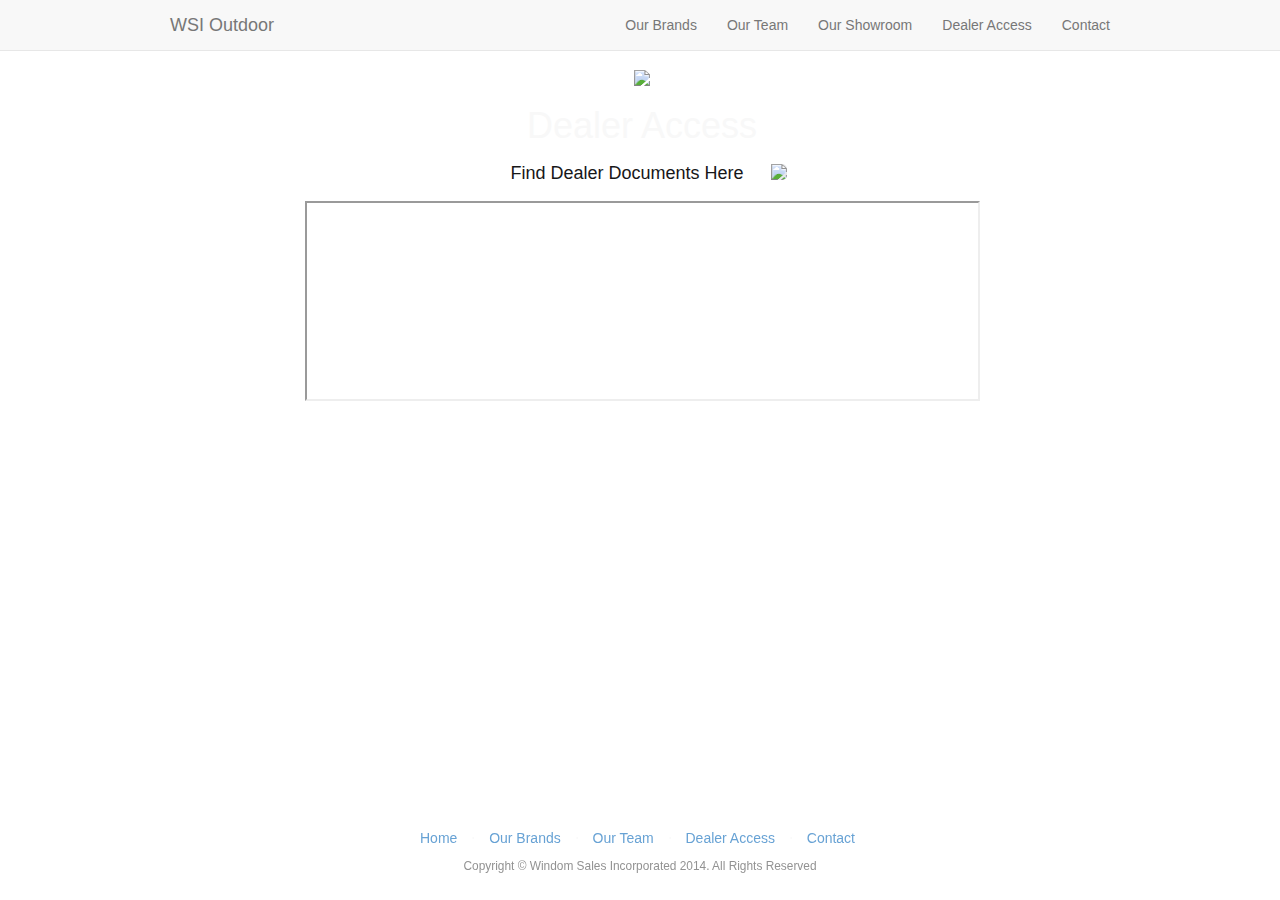
==== arcteryx.html @ 222b5d70 "Changed Arc'teryx Issuu Stack" ====
<!DOCTYPE html>
<html lang="en">
    <head>
        <meta charset="utf-8">
        <meta http-equiv="X-UA-Compatible" content="IE=edge">
        <meta name="viewport" content="width=device-width, initial-scale=1">
        <meta name="description" content="">
        <meta name="author" content="">
        <title>WSI Outdoor South Central USA</title>
        <!-- Bootstrap Core CSS -->
        <link href="css/bootstrap.min.css" rel="stylesheet">
        <!-- Custom CSS -->
        <link href="css/landing-page.css" rel="stylesheet">
        <link href="css/main.css" rel="stylesheet">
        <link href="css/contact.css" rel="stylesheet">
        <link href="css/smith.css" rel="stylesheet">
        <!-- Custom Fonts -->
        <link href="font-awesome-4.1.0/css/font-awesome.min.css" rel="stylesheet" type="text/css">
        <link href="http://fonts.googleapis.com/css?family=Lato:300,400,700,300italic,400italic,700italic" rel="stylesheet" type="text/css">
        <link rel="shortcut icon" href="img/wsilogo_favicon.ico" type="image/x-icon">
        <link rel="icon" href="img/wsilogo_favicon.ico" type="image/x-icon">
        <!-- HTML5 Shim and Respond.js IE8 support of HTML5 elements and media queries -->
        <!-- WARNING: Respond.js doesn't work if you view the page via file:// -->
        <!--[if lt IE 9]>
        <script src="https://oss.maxcdn.com/libs/html5shiv/3.7.0/html5shiv.js"></script>
        <script src="https://oss.maxcdn.com/libs/respond.js/1.4.2/respond.min.js"></script>
        <![endif]-->
    </head>
    <body id="contact-page">
        <!-- Navigation -->
        <nav class="navbar navbar-default navbar-fixed-top" role="navigation">
            <div class="container">
                <!-- Brand and toggle get grouped for better mobile display -->
                <div class="navbar-header">
                    <button type="button" class="navbar-toggle" data-toggle="collapse" data-target="#bs-example-navbar-collapse-1">
                    <span class="sr-only">Toggle navigation</span>
                    <span class="icon-bar"></span>
                    <span class="icon-bar"></span>
                    <span class="icon-bar"></span>
                    </button>
                    <a class="navbar-brand" href="index.html">WSI Outdoor</a>
                </div>
                <!-- Collect the nav links, forms, and other content for toggling -->
                <div class="collapse navbar-collapse" id="bs-example-navbar-collapse-1">
                    <ul class="nav navbar-nav navbar-right">
                        <li>
                            <a href="index.html, ">Our Brands</a>
                        </li>
                        <li>
                            <a href="#team">Our Team</a>
                        </li>
                        <li>
                            <a href="#showroom">Our Showroom</a>
                        </li>
                        <li>
                            <a href="#">Dealer Access</a>
                        </li>
                        <li>
                            <a href="#">Contact</a>
                        </li>
                    </ul>
                </div>
                <!-- /.navbar-collapse -->
            </div>
            <!-- /.container -->
        </nav>
        <!-- Header -->
        <div class="intro-header img-responsive">
            <div class="container">
                <div class="row row-centered">
                    <div class="col-lg-9 col-centered">
                        <img class="smith_logo" src="img/arcteryxlogo.png">
                        <h1>Dealer Access</h1>
                        <div class="download_box col-lg-9 col-centered">
                            <div class="around">
                                <p>Find Dealer Documents Here</p>
                                <a href="https://www.dropbox.com/sh/6v0mcz1jqv6xcfa/AADItYorYunBids93YHzxWpVa?dl=0"><img id="download" src="img/download.png"></a>
                            </div>
                        </div>
                        
                        <iframe id="bloxFrame" name="bloxFrame" height="200px" width="100%" frameborder="2" scrolling="auto" src="http://static.issuu.com/widgets/shelf/index.html?folderId=ca0b3617-06be-41e3-97d9-3a656141c577&amp;theme=theme3">
                        </iframe>
                    </div>
                    </div><!-- /.container -->
                </div>
                <!-- /.intro-header -->
                <!-- Page Content -->
                <!-- /.banner -->
                <!-- Footer -->
                <footer class="footer myfooter">
                    <div class="container">
                        <div class="row">
                            <div class="col-lg-12">
                                <ul class="list-inline">
                                    <li>
                                        <a href="#home">Home</a>
                                    </li>
                                    <li class="footer-menu-divider">&sdot;</li>
                                    <li>
                                        <a href="#brands">Our Brands</a>
                                    </li>
                                    <li class="footer-menu-divider">&sdot;</li>
                                    <li>
                                        <a href="#team">Our Team</a>
                                    </li>
                                    <li class="footer-menu-divider">&sdot;</li>
                                    <li>
                                        <a href="#">Dealer Access</a>
                                    </li>
                                    <li class="footer-menu-divider">&sdot;</li>
                                    <li>
                                        <a href="#contact">Contact</a>
                                    </li>
                                </ul>
                                <p class="copyright text-muted small">Copyright &copy; Windom Sales Incorporated 2014. All Rights Reserved</p>
                            </div>
                        </div>
                    </div>
                </footer>
                <!-- jQuery Version 1.11.0 -->
                <script src="js/jquery-1.11.0.js"></script>
                <!-- Bootstrap Core JavaScript -->
                <script src="js/bootstrap.min.js"></script>
                <script src="js/main.js"></script>
            </body>
        </html>
---- css/main.css ----
h3.h5bp {
  border: 0;
  font: 0/0 a;
  text-shadow: none;
  color: transparent;
  background: url(img/WSI-LOGOtrans.png);
  width: 100%;
  height: auto;
}
.main-logo{
width: 50%;
height: 50%;
}

.thumbnail{
	background-color: transparent;
	border: none;
}
div.img-div{
    height:200px;
    width:200px;
    overflow:hidden;
    border-radius:50%;
}

.img-div img{
    -webkit-transform:translate(-50%);
    margin-left:100px;
}
.content-section-a{
	padding-top: 10px;
	padding-bottom: 10px;
}
.content-section-b{
	padding-top: 10px;
	padding-bottom: 10px;
}
.dropdown-toggle{
  font-family: "Lato","Helvetica Neue",Helvetica,Arial,sans-serif;
  background-color: #90D8A0;
  text-transform: uppercase;
}
.item{
 max-height: px;
}

.intro-message{
  padding-top: 80px;
  padding-bottom: 80px;
}

.intro-header{
  background-image: url('../img/windymtn.jpeg');
}
.carousel-inner > .item > img {
    margin: 0 auto;
}
.carousel-control.left, .carousel-control.right {
    background-image: none
}
.btn, .btn-primary {
color: #000000;
background-color: #f5f5f5;
border-color: darkgray;
}

footer{
  padding-top: 15px;
padding-bottom: 15px;
text-align: center;
}

.dark_opacity {
  background-color: rgba(0,0,0,.6);
  border-radius: 5px;
  margin-top: 20px;
}

#connect_picture {
  width: 100%;
}

.left_fifteen {
  margin-left: -15px;
}

#dealeraccess {
  padding: 13px;
  text-transform: uppercase;
  font-size: 14px;
  font-weight: 400;
  letter-spacing: 2px;
  background-color: rgb(200,200,200);
}

@media (min-width: 990px){#centerthebottom {
  margin-left: -74px;
  padding-right: 0;
  padding-left: 296px;
}}

@media (max-width: 415px){.disappearsmall {
  display: none;
  }}

#team {
  background-color: #DBDBDB;
}

.row {
  margin: auto;
}

.socialbottom {
  padding-left: 0;
}

>>>>>>> Stashed changes
---- css/contact.css ----
.contact-form {
    margin-top:70px;
}
.intro-header {
    padding-top: 50px; /* If you're making other pages, make sure there is 50px of padding to make sure the navbar doesn't overlap content! */
    padding-bottom: 50px;
    text-align: center;
    color: #f8f8f8;
    background-image: none;
    }

}
.boxed {
	background-color: #A8A8A8;
	opacity: .8;
}
.col-sm-8.contact-form {
	margin-top: 15px;
}
footer{
    padding-top: 15px;
    padding-bottom: 15px;
    text-align: center;
    opacity: .8;
    float: left;
    position: fixed;
    bottom: 0;
    left: 0;
    width: 100%;
}
.contact{
    background-color: rgba(84, 84, 84, 0.81);
    opacity: .8;
    margin-bottom: 40px;
    margin-top: 40px;
    border-radius: 5px;
}

#contact-page{
     background-image: url('../img/mtnfield.jpg');
    background-position: center center;
    background-repeat: no-repeat;
    background-attachment: fixed;
    background-position: center;
    background-size: cover;
    -webkit-background-size: cover;
    -moz-background-size: cover;
    -o-background-size: cover;
}
.col-lg-12{
    padding-right: 0px;
    padding-left: 0px;
}
.col-sm-4{
    color: #696969;
    text-align: left;
}
h3{
    text-align: center;
    font-weight: bold;

}

.nopaddingright {
    padding-right: 0;
}

.nopaddingleft {
    padding-left: 0;
}

@media (max-width: 450px){
    footer{
        position: inherit;
    }
    .nopaddingleft {
        padding-left: 0;
        padding-right: 0;
    }
    .nopaddingright {
        padding-right: 0;
        padding-left: 0;
    }
}
---- css/smith.css ----
/*.col-lg-9{
	border: 2px;
	border-color: black;
	background-color: #A8A8A8;
	opacity: .9;
	
}
/* centered columns styles */
.row-centered {
    text-align:center;
}
.col-centered {
    display:inline-block;
    float:none;
    /* reset the text-align */
    text-align:center;
    /* inline-block space fix */
    margin-right:-4px;
}

.smith_logo {
    padding-top: 20px;
    width: 35%;
}

#download {
    height: 35px;
    margin-top: -4px;
    border-radius: 0px 5px 5px 0;
    background-color: #E6E7E9;
}

.download_box > div > p {
    display: inline-block;
    font-size: large;
    margin: 0;
}

.download_box > div > a {
    display: inline-block;
    font-size: large;
    margin: 0;
}

.download_box > div > p {
    color: #171718;
    padding: 5px 23px 5px 9px;
}

.around {
    width: 302.82px;
    margin: 0 auto 10px;
    border-radius: 5px;
    background-color: #fff;
}

.changeopacity {
    background-color: rgba(0,0,0, 0.6);
    margin-top: 20px;
    border-radius: 5px;
    padding-bottom: 20px;
}
}
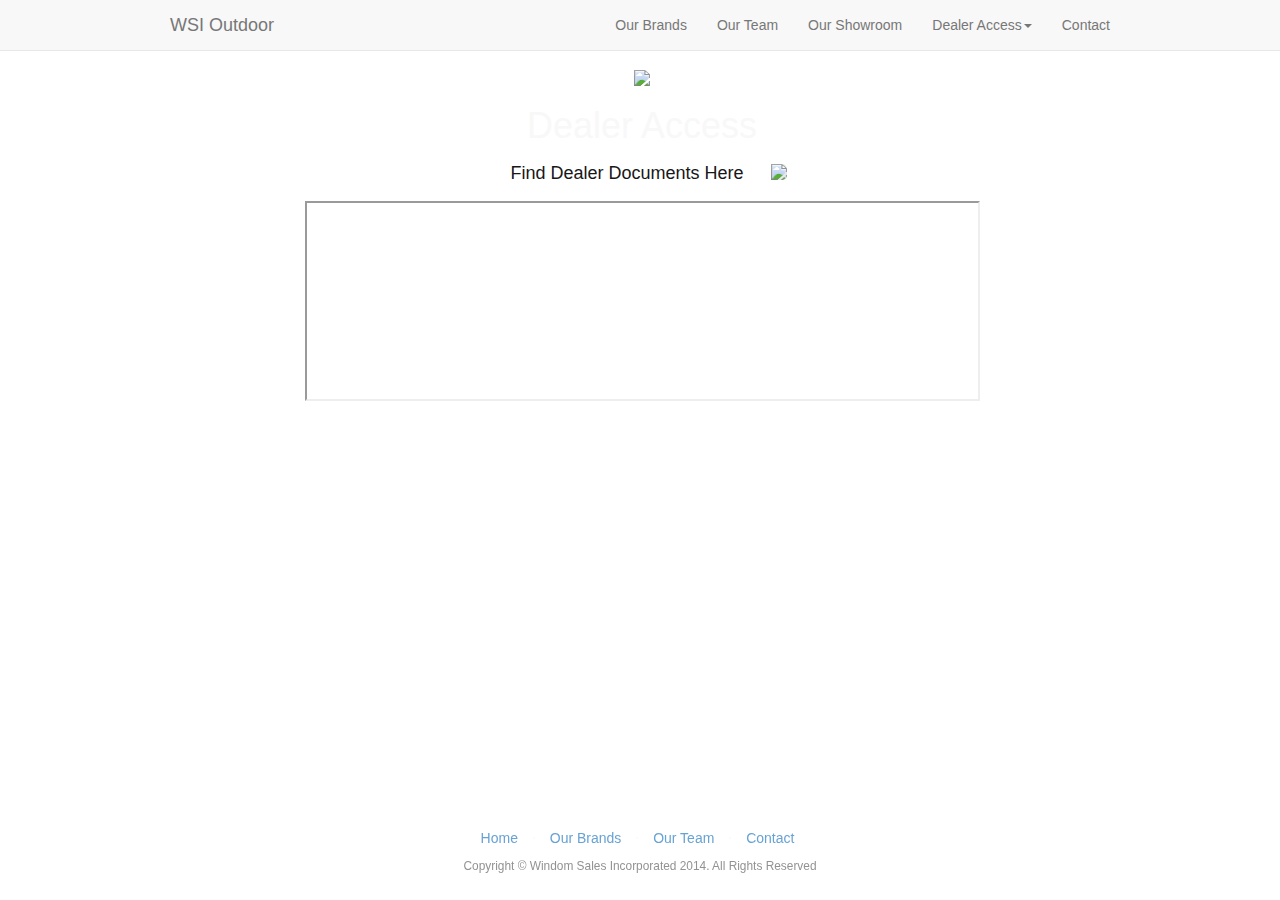
==== commit dddd1b1c: "fixed nav and footer for all dealer pages" ====
--- a/arcteryx.html
+++ b/arcteryx.html
@@ -44,19 +44,26 @@
                 <div class="collapse navbar-collapse" id="bs-example-navbar-collapse-1">
                     <ul class="nav navbar-nav navbar-right">
                         <li>
-                            <a href="index.html, ">Our Brands</a>
+                            <a href="index.html#brands">Our Brands</a>
                         </li>
                         <li>
-                            <a href="#team">Our Team</a>
+                            <a href="index.html#team">Our Team</a>
                         </li>
                         <li>
-                            <a href="#showroom">Our Showroom</a>
+                            <a href="index.html#showroom">Our Showroom</a>
+                        </li>
+                        <li class="dropdown">
+                          <a href="#" class="dropdown-toggle" data-toggle="dropdown" role="button" aria-expanded="false">Dealer Access<span class="caret"></span></a>
+                          <ul class="dropdown-menu" role="menu">
+                            <li><a href="arcteryx.html">Arc'teryx</a></li>
+                            <li><a href="smith.html">Smith Optics</a></li>
+                            <li><a href="reef.html">Reef Footwear</a></li>
+                            <li><a href="hotchillys.html">Hot Chillys</a></li>
+                            <li><a href="ot.html">Outdoor Tech</a></li>
+                          </ul>
                         </li>
                         <li>
-                            <a href="#">Dealer Access</a>
-                        </li>
-                        <li>
-                            <a href="#">Contact</a>
+                            <a href="contact.html">Contact</a>
                         </li>
                     </ul>
                 </div>
@@ -93,23 +100,19 @@
                             <div class="col-lg-12">
                                 <ul class="list-inline">
                                     <li>
-                                        <a href="#home">Home</a>
+                                        <a href="index.html">Home</a>
                                     </li>
                                     <li class="footer-menu-divider">&sdot;</li>
                                     <li>
-                                        <a href="#brands">Our Brands</a>
+                                        <a href="index.html#brands">Our Brands</a>
                                     </li>
                                     <li class="footer-menu-divider">&sdot;</li>
                                     <li>
-                                        <a href="#team">Our Team</a>
+                                        <a href="index.html#team">Our Team</a>
                                     </li>
                                     <li class="footer-menu-divider">&sdot;</li>
                                     <li>
-                                        <a href="#">Dealer Access</a>
-                                    </li>
-                                    <li class="footer-menu-divider">&sdot;</li>
-                                    <li>
-                                        <a href="#contact">Contact</a>
+                                        <a href="contact.html">Contact</a>
                                     </li>
                                 </ul>
                                 <p class="copyright text-muted small">Copyright &copy; Windom Sales Incorporated 2014. All Rights Reserved</p>
--- a/css/main.css
+++ b/css/main.css
@@ -27,19 +27,17 @@
     -webkit-transform:translate(-50%);
     margin-left:100px;
 }
+
 .content-section-a{
 	padding-top: 10px;
 	padding-bottom: 10px;
 }
+
 .content-section-b{
 	padding-top: 10px;
 	padding-bottom: 10px;
 }
-.dropdown-toggle{
-  font-family: "Lato","Helvetica Neue",Helvetica,Arial,sans-serif;
-  background-color: #90D8A0;
-  text-transform: uppercase;
-}
+
 .item{
  max-height: px;
 }
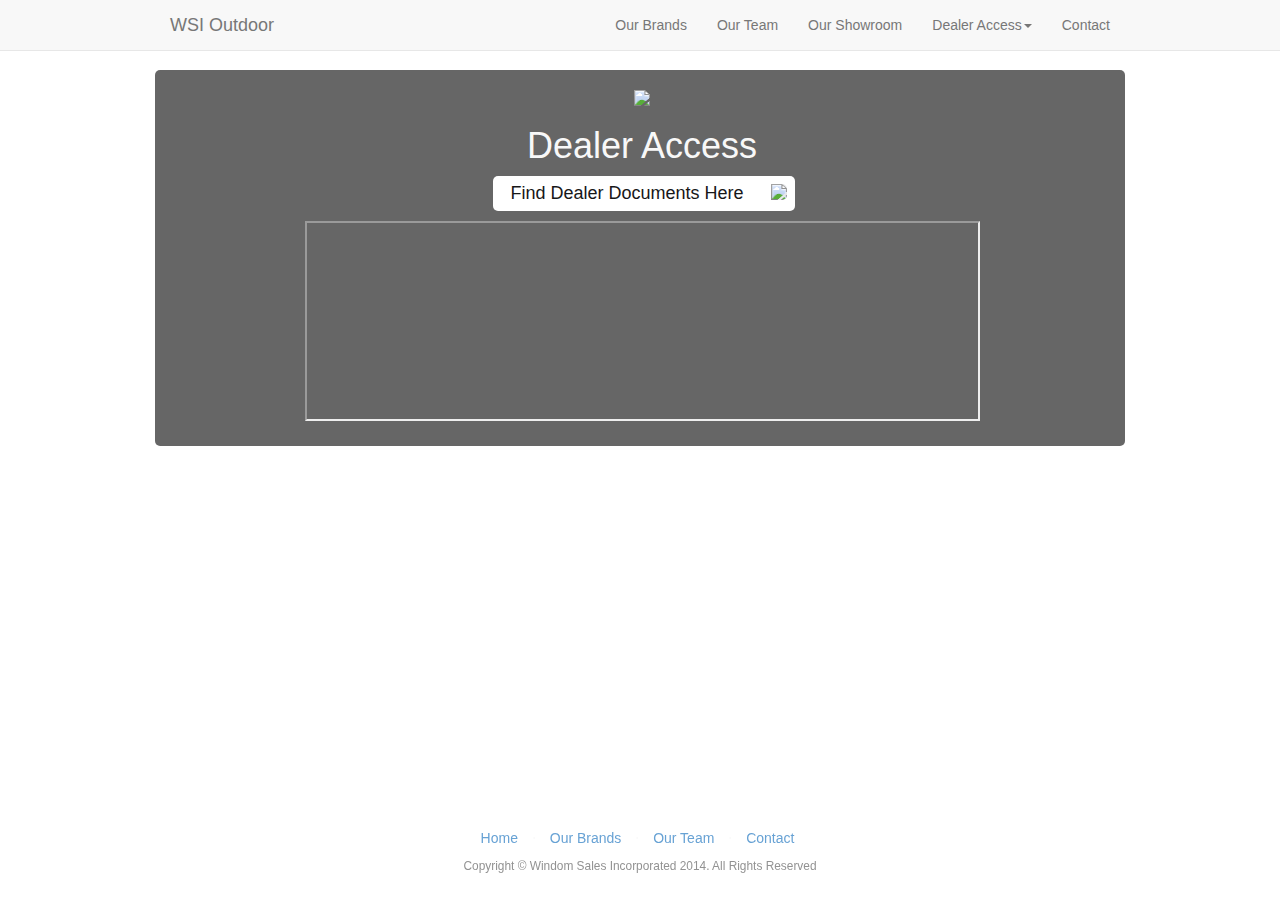
==== commit ca0d1184: "made dealer pages the same" ====
--- a/arcteryx.html
+++ b/arcteryx.html
@@ -12,8 +12,8 @@
         <!-- Custom CSS -->
         <link href="css/landing-page.css" rel="stylesheet">
         <link href="css/main.css" rel="stylesheet">
+        <link href="css/smith.css" rel="stylesheet">
         <link href="css/contact.css" rel="stylesheet">
-        <link href="css/smith.css" rel="stylesheet">
         <!-- Custom Fonts -->
         <link href="font-awesome-4.1.0/css/font-awesome.min.css" rel="stylesheet" type="text/css">
         <link href="http://fonts.googleapis.com/css?family=Lato:300,400,700,300italic,400italic,700italic" rel="stylesheet" type="text/css">
@@ -73,10 +73,10 @@
         </nav>
         <!-- Header -->
         <div class="intro-header img-responsive">
-            <div class="container">
+            <div class="container changeopacity">
                 <div class="row row-centered">
                     <div class="col-lg-9 col-centered">
-                        <img class="smith_logo" src="img/arcteryxlogo.png">
+                        <img class="arc_logo" src="img/arcteryxlogo.png">
                         <h1>Dealer Access</h1>
                         <div class="download_box col-lg-9 col-centered">
                             <div class="around">
--- a/css/smith.css
+++ b/css/smith.css
@@ -60,4 +60,13 @@
     border-radius: 5px;
     padding-bottom: 20px;
 }
+
+.arc_logo {
+    padding-top: 20px;
+    width: 25%;
+}
+
+.reef_logo {
+    padding-top: 20px;
+    width: 20%;
 }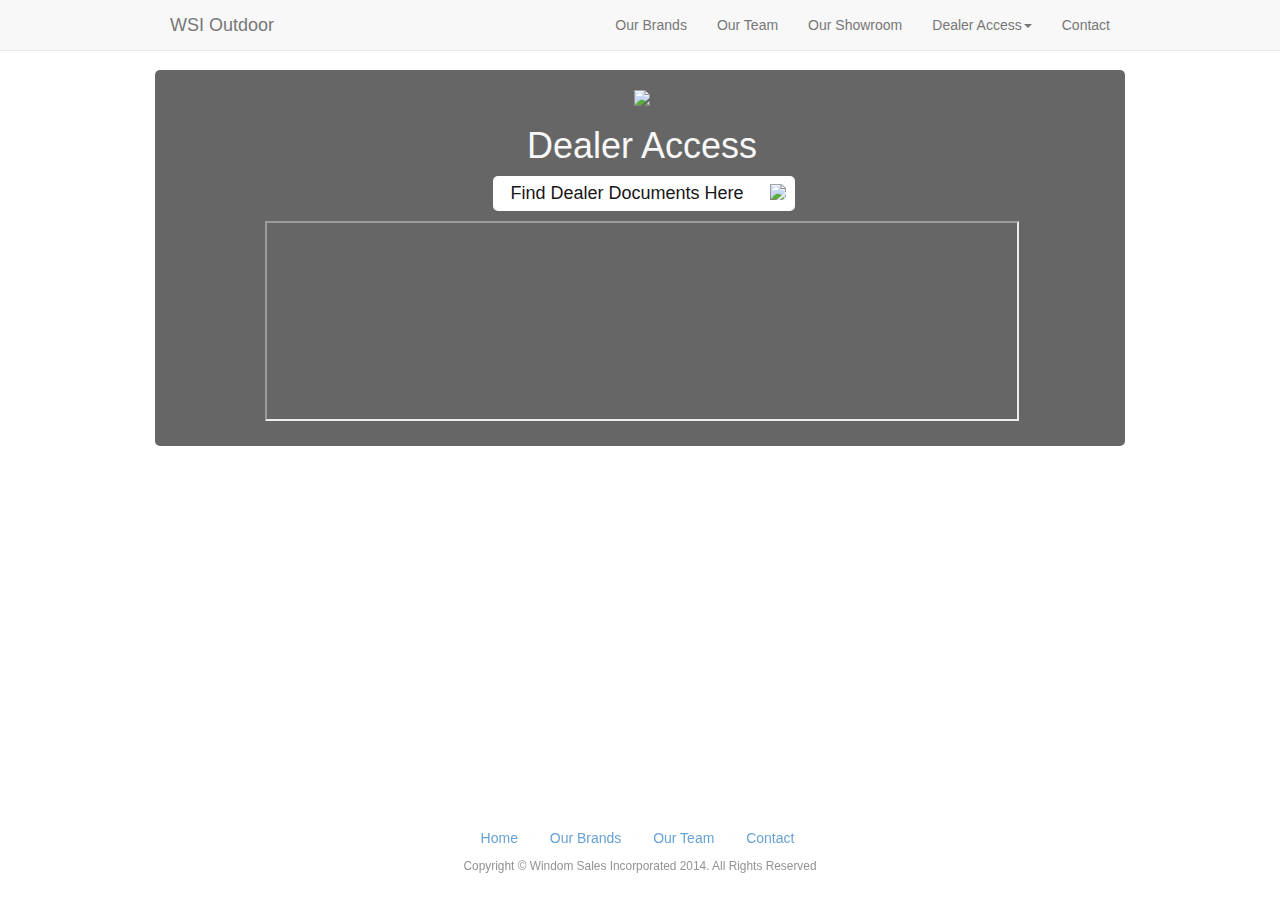
==== commit 1fd8e199: "changed arc'teryx column" ====
--- a/arcteryx.html
+++ b/arcteryx.html
@@ -75,7 +75,7 @@
         <div class="intro-header img-responsive">
             <div class="container changeopacity">
                 <div class="row row-centered">
-                    <div class="col-lg-9 col-centered">
+                    <div class="col-lg-10 col-centered">
                         <img class="arc_logo" src="img/arcteryxlogo.png">
                         <h1>Dealer Access</h1>
                         <div class="download_box col-lg-9 col-centered">
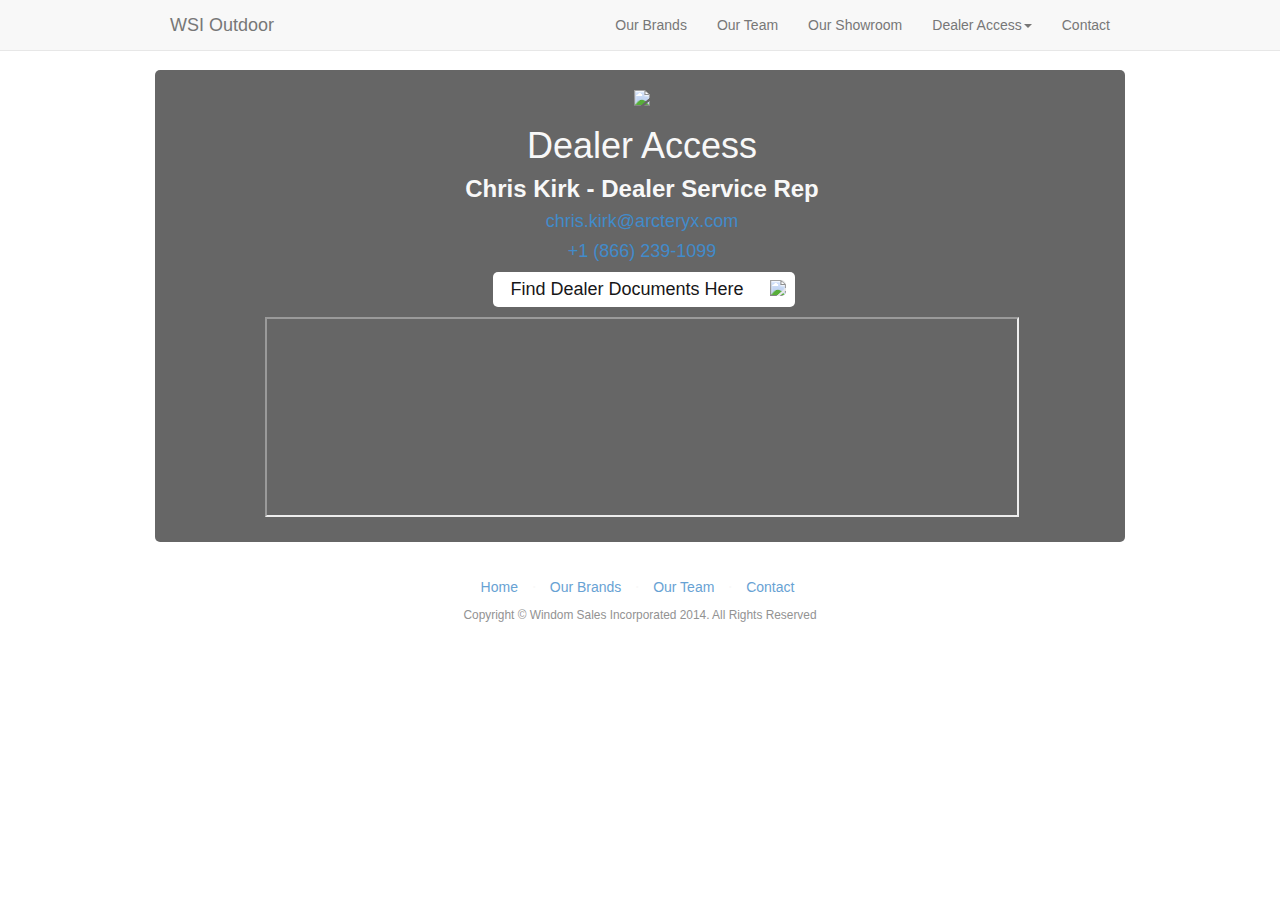
==== commit 2b5ab24a: "deal page stuff" ====
--- a/arcteryx.html
+++ b/arcteryx.html
@@ -78,6 +78,9 @@
                     <div class="col-lg-10 col-centered">
                         <img class="arc_logo" src="img/arcteryxlogo.png">
                         <h1>Dealer Access</h1>
+                        <h3 style="margin-top: 0;">Chris Kirk - Dealer Service Rep</h3>
+                        <h4><a  style="margin-top: 0;" href="mailto:chris.kirk@arcteryx.com" data-rel="external">chris.kirk@arcteryx.com</a></h4>
+                        <h4><a  style="margin-top: 0;" href="tel:18662391099" data-rel="external">+1 (866) 239-1099</a></h4>
                         <div class="download_box col-lg-9 col-centered">
                             <div class="around">
                                 <p>Find Dealer Documents Here</p>
--- a/css/smith.css
+++ b/css/smith.css
@@ -59,6 +59,7 @@
     margin-top: 20px;
     border-radius: 5px;
     padding-bottom: 20px;
+    margin-bottom: 20px;
 }
 
 .arc_logo {
--- a/css/contact.css
+++ b/css/contact.css
@@ -23,7 +23,6 @@
     text-align: center;
     opacity: .8;
     float: left;
-    position: fixed;
     bottom: 0;
     left: 0;
     width: 100%;
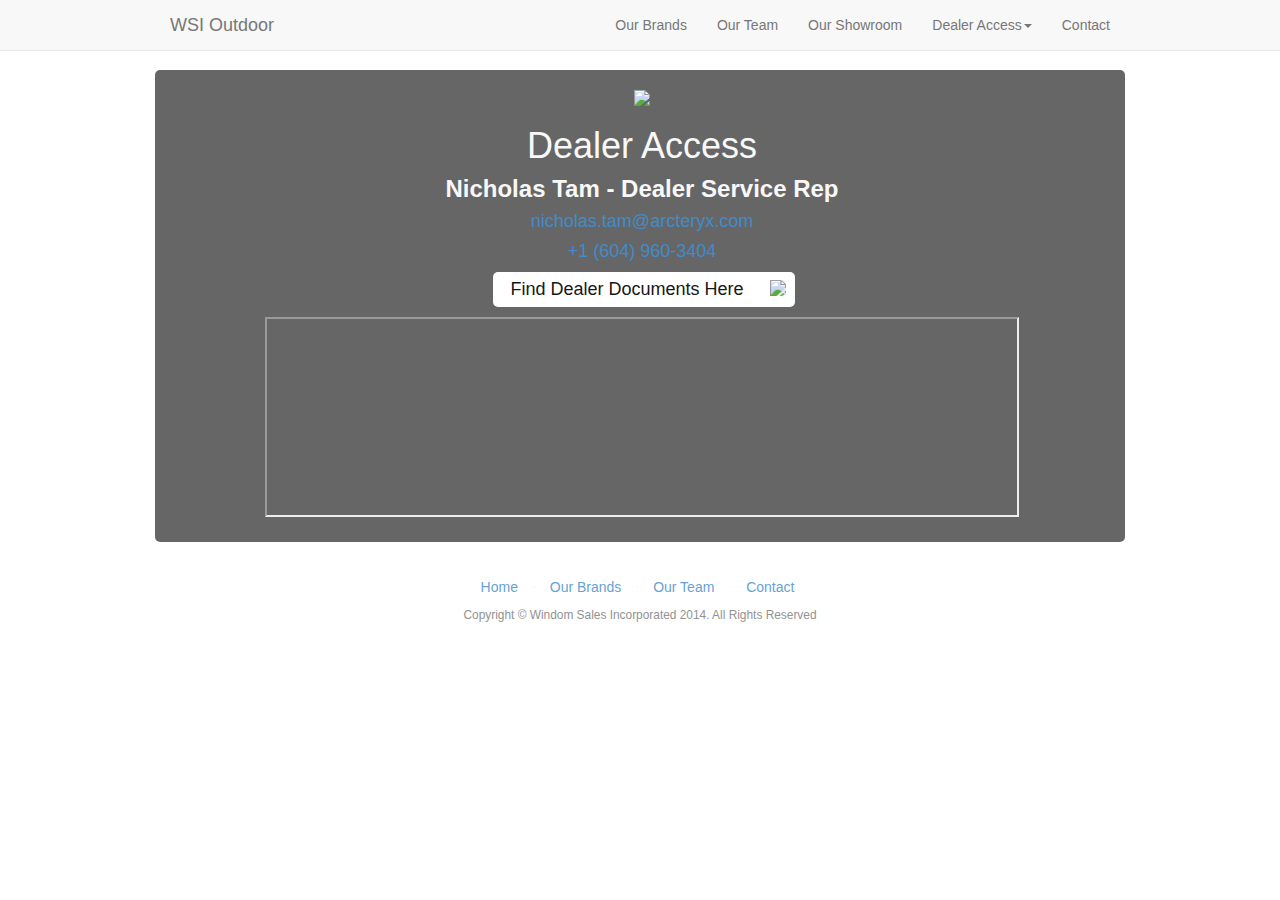
==== commit 0186ad1c: "Updated Arc'teryx DSR" ====
--- a/arcteryx.html
+++ b/arcteryx.html
@@ -78,9 +78,9 @@
                     <div class="col-lg-10 col-centered">
                         <img class="arc_logo" src="img/arcteryxlogo.png">
                         <h1>Dealer Access</h1>
-                        <h3 style="margin-top: 0;">Chris Kirk - Dealer Service Rep</h3>
-                        <h4><a  style="margin-top: 0;" href="mailto:chris.kirk@arcteryx.com" data-rel="external">chris.kirk@arcteryx.com</a></h4>
-                        <h4><a  style="margin-top: 0;" href="tel:18662391099" data-rel="external">+1 (866) 239-1099</a></h4>
+                        <h3 style="margin-top: 0;">Nicholas Tam - Dealer Service Rep</h3>
+                        <h4><a  style="margin-top: 0;" href="mailto:nicholas.tam@arcteryx.com" data-rel="external">nicholas.tam@arcteryx.com</a></h4>
+                        <h4><a  style="margin-top: 0;" href="tel:18662391099" data-rel="external">+1 (604) 960-3404</a></h4>
                         <div class="download_box col-lg-9 col-centered">
                             <div class="around">
                                 <p>Find Dealer Documents Here</p>
--- a/css/main.css
+++ b/css/main.css
@@ -102,7 +102,7 @@
   }}
 
 #team {
-  background-color: #DBDBDB;
+  background-color: #E5E4E2;
 }
 
 .row {
--- a/css/smith.css
+++ b/css/smith.css
@@ -70,4 +70,10 @@
 .reef_logo {
     padding-top: 20px;
     width: 20%;
+}
+
+.margins {
+    margin-top: -20px;
+    margin-bottom: -30px;
+    width: 45%
 }--- a/css/contact.css
+++ b/css/contact.css
@@ -29,7 +29,7 @@
 }
 .contact{
     background-color: rgba(84, 84, 84, 0.81);
-    opacity: .8;
+    opacity: .95;
     margin-bottom: 40px;
     margin-top: 40px;
     border-radius: 5px;
@@ -80,4 +80,20 @@
         padding-right: 0;
         padding-left: 0;
     }
+    #password{
+    position:relative;
+    top:-40px;    
+}
+}
+
+.contact_footer {
+    position: fixed;
+}
+.pwrequest{
+    font-size: 1.25em;
+    font-weight:bold;
+}
+#password{
+    position:relative;
+    top:65px;    
 }